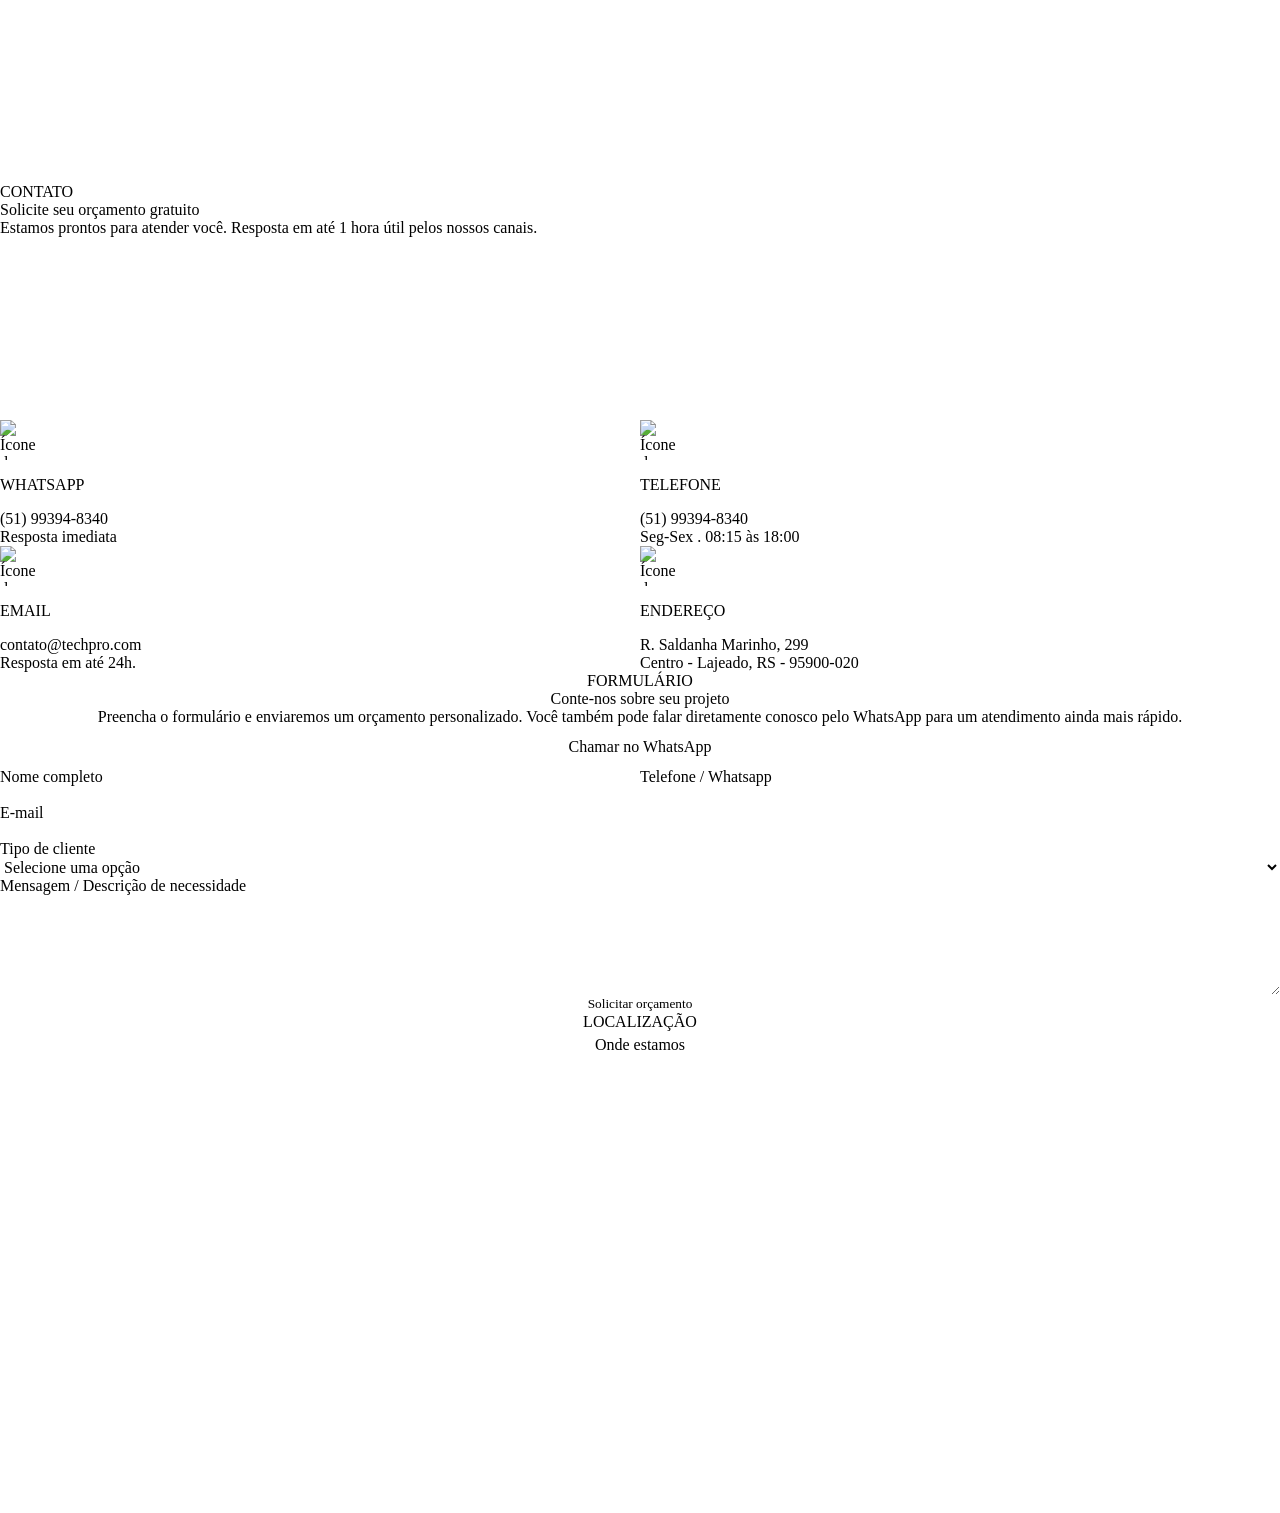
==== pages/contact.html @ 56149fed "style(hero): standardize hero dimensions and typography across all pages" ====
<!doctype html>
<html lang="pt-br">
  <head>
    <meta charset="UTF-8" />
    <meta name="viewport" content="width=device-width, initial-scale=1.0" />
    <title>TechPro - Contato</title>
    <link rel="stylesheet" href="/css/global.css" />
    <link
      rel="icon"
      type="image/png"
      href="/assets/images/common/techpro-resumed-logo.png"
    />
    <script type="module" src="/js/main.js"></script>
  </head>
  <body class="contact-page">
    <!-- Global Site Header Web Component -->
    <site-header></site-header>

    <!-- ====================================================================
         Hero Section
         ==================================================================== -->
    <section class="hero">
      <div class="hero__container">
        <h1 class="hero__title green_title">Contato</h1>
        <h2 class="hero__subtitle">Solicite seu orçamento gratuito</h2>
        <span class="hero__message"
          >Estamos prontos para atender você. Resposta em até 1 hora útil pelos
          nossos canais.</span
        >
      </div>
    </section>

    <!-- ====================================================================
         Direct Contact Channels Grid (Main Content)
         ==================================================================== -->
    <main class="principal container">
      <!-- WhatsApp Direct Channel -->
      <div class="principal__whatsapp principal__subcontainer">
        <img
          src="/assets/icons/white-sms.svg"
          alt="Ícone de mensagem"
          class="principal__whatsapp-icon"
        />
        <h3 class="principal__whatsapp-title">Whatsapp</h3>
        <span class="principal__whatsapp-subtitle">(51) 99394-8340</span>
        <span class="principal__whatsapp-message">Resposta imediata</span>
      </div>

      <!-- Phone Channel -->
      <div class="principal__subcontainer-other principal__subcontainer">
        <img
          src="/assets/icons/green-phone.svg"
          alt="Ícone de telefone"
          class="principal__subcontainer-icon"
        />
        <h3 class="principal__subcontainer-title">Telefone</h3>
        <span class="principal__subcontainer-subtitle">(51) 99394-8340</span>
        <span class="principal__subcontainer-message"
          >Seg-Sex . 08:15 às 18:00</span
        >
      </div>

      <!-- Email Channel -->
      <div class="principal__subcontainer-other principal__subcontainer">
        <img
          src="/assets/icons/green-mail.svg"
          alt="Ícone de e-mail"
          class="principal__subcontainer-icon"
        />
        <h3 class="principal__subcontainer-title">Email</h3>
        <span class="principal__subcontainer-subtitle"
          >contato@techpro.com</span
        >
        <span class="principal__subcontainer-message"
          >Resposta em até 24h.</span
        >
      </div>

      <!-- Physical Office Address -->
      <div class="principal__subcontainer-other principal__subcontainer">
        <img
          src="/assets/icons/green-location-pin.svg"
          alt="Ícone de localização"
          class="principal__subcontainer-icon"
        />
        <h3 class="principal__subcontainer-title">Endereço</h3>
        <span class="principal__subcontainer-subtitle"
          >R. Saldanha Marinho, 299</span
        >
        <span class="principal__subcontainer-message"
          >Centro - Lajeado, RS - 95900-020</span
        >
      </div>
    </main>

    <!-- ====================================================================
         Budget Request & Contact Form Section
         ==================================================================== -->
    <section class="form">
      <div class="form__container">
        <!-- Form Introduction & WhatsApp CTA -->
        <div class="form__text-container">
          <h2 class="form__title green_title">Formulário</h2>
          <h3 class="form__subtitle">Conte-nos sobre seu projeto</h3>
          <span class="form__message"
            >Preencha o formulário e enviaremos um orçamento personalizado. Você
            também pode falar diretamente conosco pelo WhatsApp para um
            atendimento ainda mais rápido.</span
          >
          <a
            href="https://wa.me/5551993948340?text=Ol%C3%A1%2C%20tudo%20bem%3F"
            class="form__button-whatsapp btn btn--dark"
            target="_blank"
            rel="noopener noreferrer"
            >Chamar no WhatsApp</a
          >
        </div>

        <!-- Interactive Budget Request Form -->
        <form class="form__form">
          <!-- Name & Phone Row -->
          <div class="form__row">
            <div class="form__group">
              <label for="name" class="form__label">Nome completo</label>
              <input
                type="text"
                name="name"
                id="name"
                required
                class="form__input"
              />
            </div>

            <div class="form__group">
              <label for="telephone" class="form__label"
                >Telefone / Whatsapp</label
              >
              <input
                type="tel"
                name="telephone"
                id="telephone"
                required
                class="form__input"
              />
            </div>
          </div>

          <!-- Email Field -->
          <div class="form__group">
            <label for="email" class="form__label">E-mail</label>
            <input
              type="email"
              name="email"
              id="email"
              required
              class="form__input"
            />
          </div>

          <!-- Customer Type Field -->
          <div class="form__group">
            <label for="customer_type" class="form__label"
              >Tipo de cliente</label
            >
            <select
              name="customer_type"
              id="customer_type"
              class="form__select"
            >
              <option value="" disabled selected>Selecione uma opção</option>
              <option value="home">Residencial</option>
              <option value="commercial">Comercial</option>
              <option value="condominium">Condomínio</option>
              <option value="industry">Indústrias</option>
              <option value="other">Outro</option>
            </select>
          </div>

          <!-- Project Description / Observations Field -->
          <div class="form__group">
            <label for="obs" class="form__label"
              >Mensagem / Descrição de necessidade</label
            >
            <textarea name="obs" id="obs" class="form__textarea"></textarea>
          </div>

          <!-- Submit Button -->
          <button type="submit" class="form__button-submit btn btn--primary btn--full">
            <img
              src="/assets/icons/white-send-budget.svg"
              alt=""
              class="form__button-icon btn__icon"
            />
            <span>Solicitar orçamento</span>
          </button>
        </form>
      </div>
    </section>

    <!-- ====================================================================
         Office Location & Embedded Map Section
         ==================================================================== -->
    <section class="location">
      <h2 class="location__title green_title">Localização</h2>
      <h3 class="location__subtitle">Onde estamos</h3>
      <div class="location__iframe-container">
        <iframe
          title="Localização da TechPro no Google Maps"
          src="https://www.google.com/maps/embed?pb=!1m18!1m12!1m3!1d3473.8817348908747!2d-51.96835822218365!3d-29.46146357522235!2m3!1f0!2f0!3f0!3m2!1i1024!2i768!4f13.1!3m3!1m2!1s0x951c61647e87482b%3A0x4255ab800bfbd4d0!2sR.%20Saldanha%20Marinho%2C%20299%20-%20Centro%2C%20Lajeado%20-%20RS%2C%2095900-207!5e0!3m2!1spt-BR!2sbr!4v1788184331781!5m2!1spt-BR!2sbr"
          width="600"
          height="450"
          style="border: 0"
          allowfullscreen=""
          loading="lazy"
          referrerpolicy="strict-origin-when-cross-origin"
          class="location__iframe"
        ></iframe>
      </div>
    </section>

    <!-- Global Site Footer Web Component -->
    <site-footer></site-footer>
  </body>
</html>
---- css/global.css ----
/* ==========================================================================
   Imports
   ========================================================================== */
@import url("https://fonts.googleapis.com/css2?family=Rubik:ital,wght@0,300..900;1,300..900&display=swap");
@import "variables.css";
@import "./components/header.css";
@import "components/footer.css";
@import "components/buttons.css";
@import "components/audience-hero.css";
@import "components/image-card.css";
@import "components/customer-card.css";
@import "components/contact-invitation.css";

/* Pages */
@import "pages/home.css";
@import "pages/services.css";
@import "pages/institutional.css";
@import "pages/contact.css";
@import "pages/industry.css";
@import "pages/customers.css";

/* ==========================================================================
   Reset & Box Model
   ========================================================================== */
*,
*::before,
*::after {
  box-sizing: border-box;
}

html {
  scroll-behavior: smooth;
}

html,
body {
  margin: 0;
  padding: 0;
}

/* ==========================================================================
   Page Structure (Base Layout / Sticky Footer)
   ========================================================================== */
body {
  font-family: var(--font-family-primary);
  font-size: var(--font-size-md);
  line-height: var(--line-height-normal);
  color: var(--color-text-main);
  background-color: var(--color-background);
  -webkit-font-smoothing: antialiased;
  -moz-osx-font-smoothing: grayscale;
  min-height: 100vh;
  display: flex;
  flex-direction: column;
}

/* Main content expands to push the footer to the bottom of the viewport */
main,
.site-content {
  flex: 1;
}

/* ==========================================================================
   Global Elements & Utilities
   ========================================================================== */
a {
  color: inherit;
  text-decoration: none;
  transition:
    color var(--transition-fast),
    opacity var(--transition-fast);
}

img,
picture {
  max-width: 100%;
  display: block;
}

svg {
  max-width: 100%;
}

.container {
  width: 100%;
  margin: 0 auto;
  padding-left: var(--page-padding-lg);
  padding-right: var(--page-padding-lg);
}

@media (max-width: 1280px) {
  .container {
    padding-left: var(--spacing-3xl);
    padding-right: var(--spacing-3xl);
  }
}

@media (max-width: 890px) {
  .container {
    padding-left: var(--page-padding-md);
    padding-right: var(--page-padding-md);
  }
}

@media (max-width: 600px) {
  .container {
    padding-left: var(--page-padding-sm);
    padding-right: var(--page-padding-sm);
  }
}

button,
input,
select,
textarea {
  font-family: inherit;
}

button {
  cursor: pointer;
  border: none;
  background: none;
}

/* Section Tag / Badge Title */
.green_title {
  text-transform: uppercase;
  color: var(--color-primary);
  font-size: var(--font-size-xl);
  font-weight: var(--font-weight-regular);
  letter-spacing: var(--letter-spacing-wide);
  margin: 0;
}

@media (max-width: 600px) {
  .green_title {
    font-size: var(--font-size-md);
    letter-spacing: var(--letter-spacing-medium);
  }
}
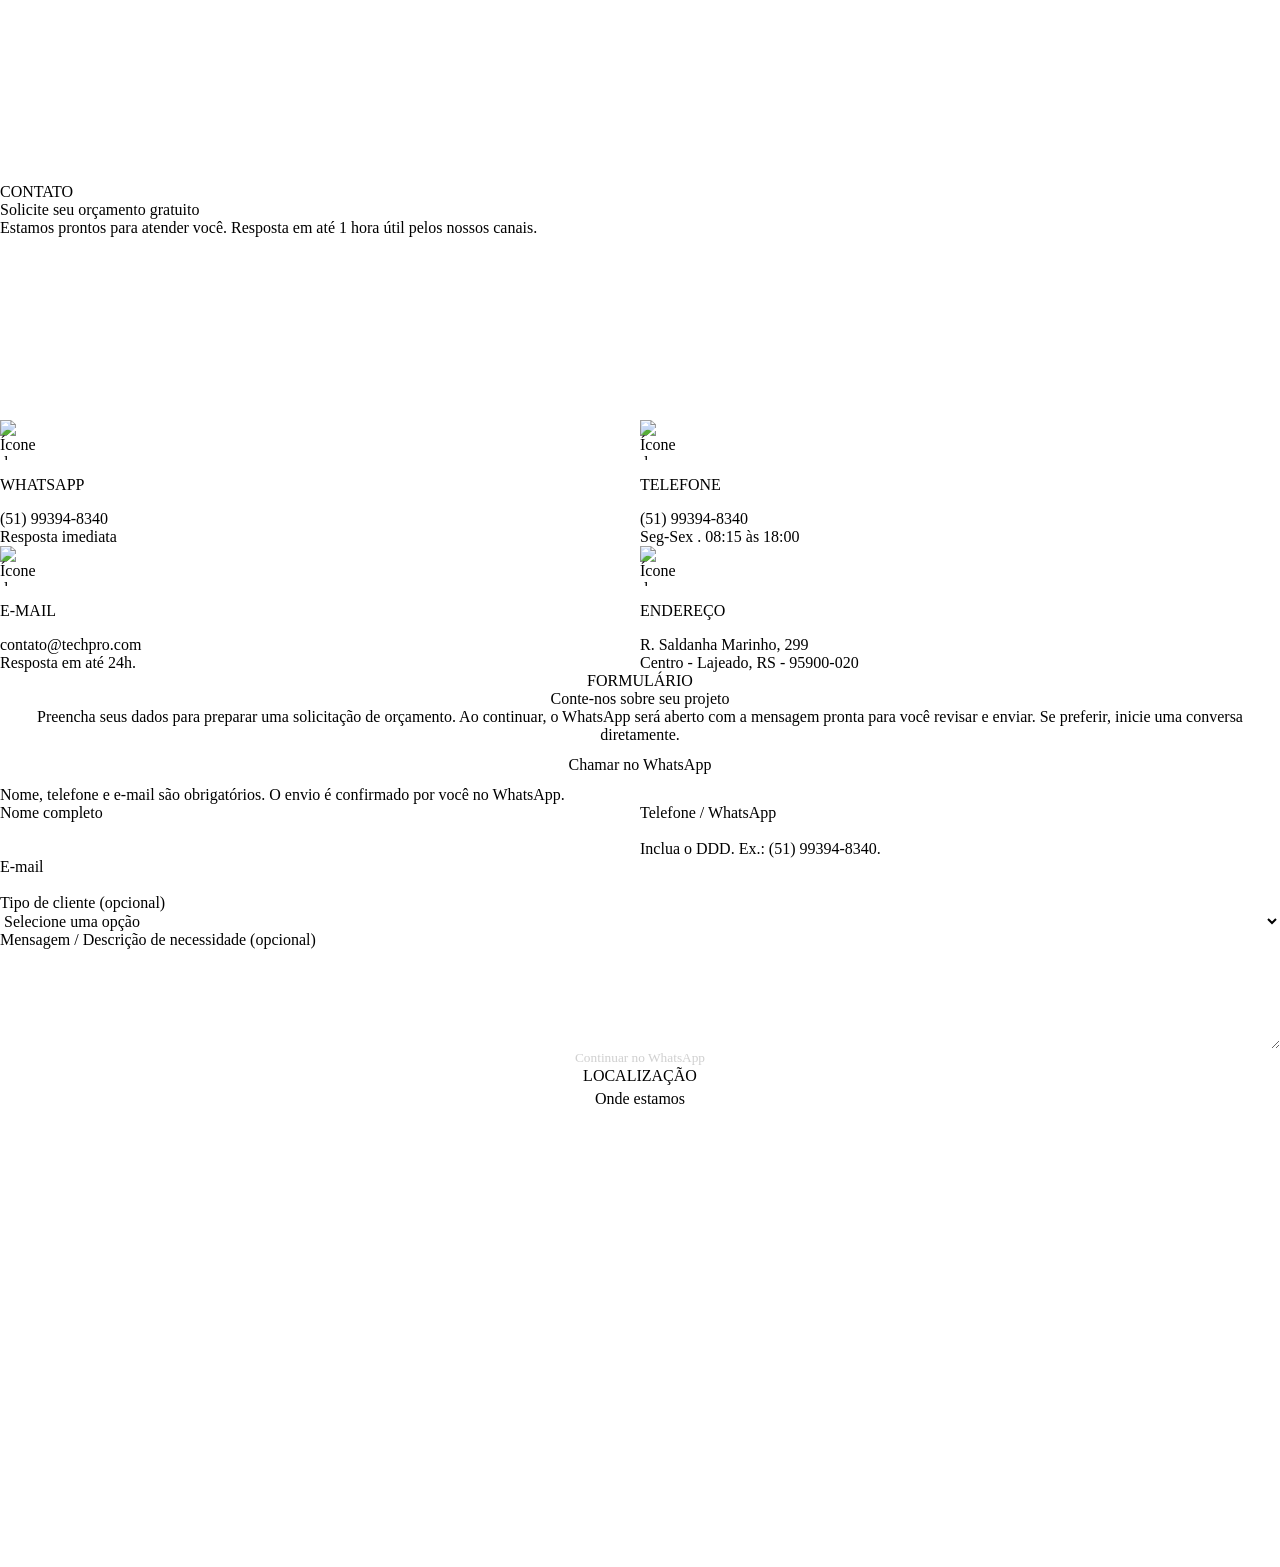
==== commit e5bfbcf7: "feat: connect contact actions and replace newsletter signup" ====
--- a/pages/contact.html
+++ b/pages/contact.html
@@ -35,19 +35,24 @@
          ==================================================================== -->
     <main class="principal container">
       <!-- WhatsApp Direct Channel -->
-      <div class="principal__whatsapp principal__subcontainer">
+      <a
+        class="principal__whatsapp principal__subcontainer"
+        href="https://wa.me/5551993948340?text=Ol%C3%A1%2C%20tudo%20bem%3F"
+        target="_blank"
+        rel="noopener noreferrer"
+      >
         <img
           src="/assets/icons/white-sms.svg"
           alt="Ícone de mensagem"
           class="principal__whatsapp-icon"
         />
-        <h3 class="principal__whatsapp-title">Whatsapp</h3>
+        <h3 class="principal__whatsapp-title">WhatsApp</h3>
         <span class="principal__whatsapp-subtitle">(51) 99394-8340</span>
         <span class="principal__whatsapp-message">Resposta imediata</span>
-      </div>
+      </a>
 
       <!-- Phone Channel -->
-      <div class="principal__subcontainer-other principal__subcontainer">
+      <a class="principal__subcontainer-other principal__subcontainer" href="tel:+5551993948340">
         <img
           src="/assets/icons/green-phone.svg"
           alt="Ícone de telefone"
@@ -58,26 +63,31 @@
         <span class="principal__subcontainer-message"
           >Seg-Sex . 08:15 às 18:00</span
         >
-      </div>
+      </a>
 
       <!-- Email Channel -->
-      <div class="principal__subcontainer-other principal__subcontainer">
+      <a class="principal__subcontainer-other principal__subcontainer" href="mailto:contato@techpro.com">
         <img
           src="/assets/icons/green-mail.svg"
           alt="Ícone de e-mail"
           class="principal__subcontainer-icon"
         />
-        <h3 class="principal__subcontainer-title">Email</h3>
+        <h3 class="principal__subcontainer-title">E-mail</h3>
         <span class="principal__subcontainer-subtitle"
           >contato@techpro.com</span
         >
         <span class="principal__subcontainer-message"
           >Resposta em até 24h.</span
         >
-      </div>
+      </a>
 
       <!-- Physical Office Address -->
-      <div class="principal__subcontainer-other principal__subcontainer">
+      <a
+        class="principal__subcontainer-other principal__subcontainer"
+        href="https://www.google.com/maps/search/?api=1&amp;query=Rua%20Saldanha%20Marinho%2C%20299%2C%20Centro%2C%20Lajeado%2C%20RS"
+        target="_blank"
+        rel="noopener noreferrer"
+      >
         <img
           src="/assets/icons/green-location-pin.svg"
           alt="Ícone de localização"
@@ -90,7 +100,7 @@
         <span class="principal__subcontainer-message"
           >Centro - Lajeado, RS - 95900-020</span
         >
-      </div>
+      </a>
     </main>
 
     <!-- ====================================================================
@@ -103,9 +113,9 @@
           <h2 class="form__title green_title">Formulário</h2>
           <h3 class="form__subtitle">Conte-nos sobre seu projeto</h3>
           <span class="form__message"
-            >Preencha o formulário e enviaremos um orçamento personalizado. Você
-            também pode falar diretamente conosco pelo WhatsApp para um
-            atendimento ainda mais rápido.</span
+            >Preencha seus dados para preparar uma solicitação de orçamento.
+            Ao continuar, o WhatsApp será aberto com a mensagem pronta para
+            você revisar e enviar. Se preferir, inicie uma conversa diretamente.</span
           >
           <a
             href="https://wa.me/5551993948340?text=Ol%C3%A1%2C%20tudo%20bem%3F"
@@ -117,83 +127,108 @@
         </div>
 
         <!-- Interactive Budget Request Form -->
-        <form class="form__form">
-          <!-- Name & Phone Row -->
-          <div class="form__row">
+        <contact-form class="form__request">
+          <form
+            class="form__form"
+            action="https://wa.me/5551993948340"
+            method="get"
+            target="_blank"
+            rel="noopener noreferrer"
+            aria-describedby="contact-form-help"
+          >
+            <p class="form__help" id="contact-form-help">Nome, telefone e e-mail são obrigatórios. O envio é confirmado por você no WhatsApp.</p>
+            <!-- Name & Phone Row -->
+            <div class="form__row">
+              <div class="form__group">
+                <label for="name" class="form__label">Nome completo</label>
+                <input
+                  type="text"
+                  name="name"
+                  id="name"
+                  autocomplete="name"
+                  minlength="2"
+                  maxlength="100"
+                  required
+                  class="form__input"
+                />
+              </div>
+
+              <div class="form__group">
+                <label for="telephone" class="form__label"
+                  >Telefone / WhatsApp</label
+                >
+                <input
+                  type="tel"
+                  name="telephone"
+                  id="telephone"
+                  autocomplete="tel"
+                  inputmode="tel"
+                  maxlength="25"
+                  aria-describedby="telephone-help"
+                  required
+                  class="form__input"
+                />
+                <span class="form__help" id="telephone-help">Inclua o DDD. Ex.: (51) 99394-8340.</span>
+              </div>
+            </div>
+
+            <!-- Email Field -->
             <div class="form__group">
-              <label for="name" class="form__label">Nome completo</label>
+              <label for="email" class="form__label">E-mail</label>
               <input
-                type="text"
-                name="name"
-                id="name"
+                type="email"
+                name="email"
+                id="email"
+                autocomplete="email"
+                maxlength="254"
                 required
                 class="form__input"
               />
             </div>
 
+            <!-- Customer Type Field -->
             <div class="form__group">
-              <label for="telephone" class="form__label"
-                >Telefone / Whatsapp</label
+              <label for="customer_type" class="form__label"
+                >Tipo de cliente (opcional)</label
               >
-              <input
-                type="tel"
-                name="telephone"
-                id="telephone"
-                required
-                class="form__input"
+              <select
+                name="customer_type"
+                id="customer_type"
+                class="form__select"
+              >
+                <option value="" selected>Selecione uma opção</option>
+                <option value="home">Residencial</option>
+                <option value="commercial">Comercial</option>
+                <option value="condominium">Condomínio</option>
+                <option value="industry">Indústrias</option>
+                <option value="other">Outro</option>
+              </select>
+            </div>
+
+            <!-- Project Description / Observations Field -->
+            <div class="form__group">
+              <label for="obs" class="form__label"
+                >Mensagem / Descrição de necessidade (opcional)</label
+              >
+              <textarea name="obs" id="obs" class="form__textarea" maxlength="1000"></textarea>
+            </div>
+
+            <!-- Submit Button -->
+            <button type="submit" class="form__button-submit btn btn--primary btn--full" disabled>
+              <img
+                src="/assets/icons/white-send-budget.svg"
+                alt=""
+                class="form__button-icon btn__icon"
               />
-            </div>
-          </div>
-
-          <!-- Email Field -->
-          <div class="form__group">
-            <label for="email" class="form__label">E-mail</label>
-            <input
-              type="email"
-              name="email"
-              id="email"
-              required
-              class="form__input"
-            />
-          </div>
-
-          <!-- Customer Type Field -->
-          <div class="form__group">
-            <label for="customer_type" class="form__label"
-              >Tipo de cliente</label
-            >
-            <select
-              name="customer_type"
-              id="customer_type"
-              class="form__select"
-            >
-              <option value="" disabled selected>Selecione uma opção</option>
-              <option value="home">Residencial</option>
-              <option value="commercial">Comercial</option>
-              <option value="condominium">Condomínio</option>
-              <option value="industry">Indústrias</option>
-              <option value="other">Outro</option>
-            </select>
-          </div>
-
-          <!-- Project Description / Observations Field -->
-          <div class="form__group">
-            <label for="obs" class="form__label"
-              >Mensagem / Descrição de necessidade</label
-            >
-            <textarea name="obs" id="obs" class="form__textarea"></textarea>
-          </div>
-
-          <!-- Submit Button -->
-          <button type="submit" class="form__button-submit btn btn--primary btn--full">
-            <img
-              src="/assets/icons/white-send-budget.svg"
-              alt=""
-              class="form__button-icon btn__icon"
-            />
-            <span>Solicitar orçamento</span>
-          </button>
-        </form>
+              <span>Continuar no WhatsApp</span>
+            </button>
+            <p class="form__status" role="status" aria-live="polite" aria-atomic="true" hidden></p>
+            <a class="form__fallback btn btn--secondary btn--full" target="_blank" rel="noopener noreferrer" hidden>Abrir conversa no WhatsApp</a>
+            <noscript>
+              <p class="form__help">Para preparar a mensagem pelo formulário, ative o JavaScript. Você também pode usar o botão “Chamar no WhatsApp” ou escrever para <a href="mailto:contato@techpro.com">contato@techpro.com</a>.</p>
+            </noscript>
+          </form>
+        </contact-form>
       </div>
     </section>
 
